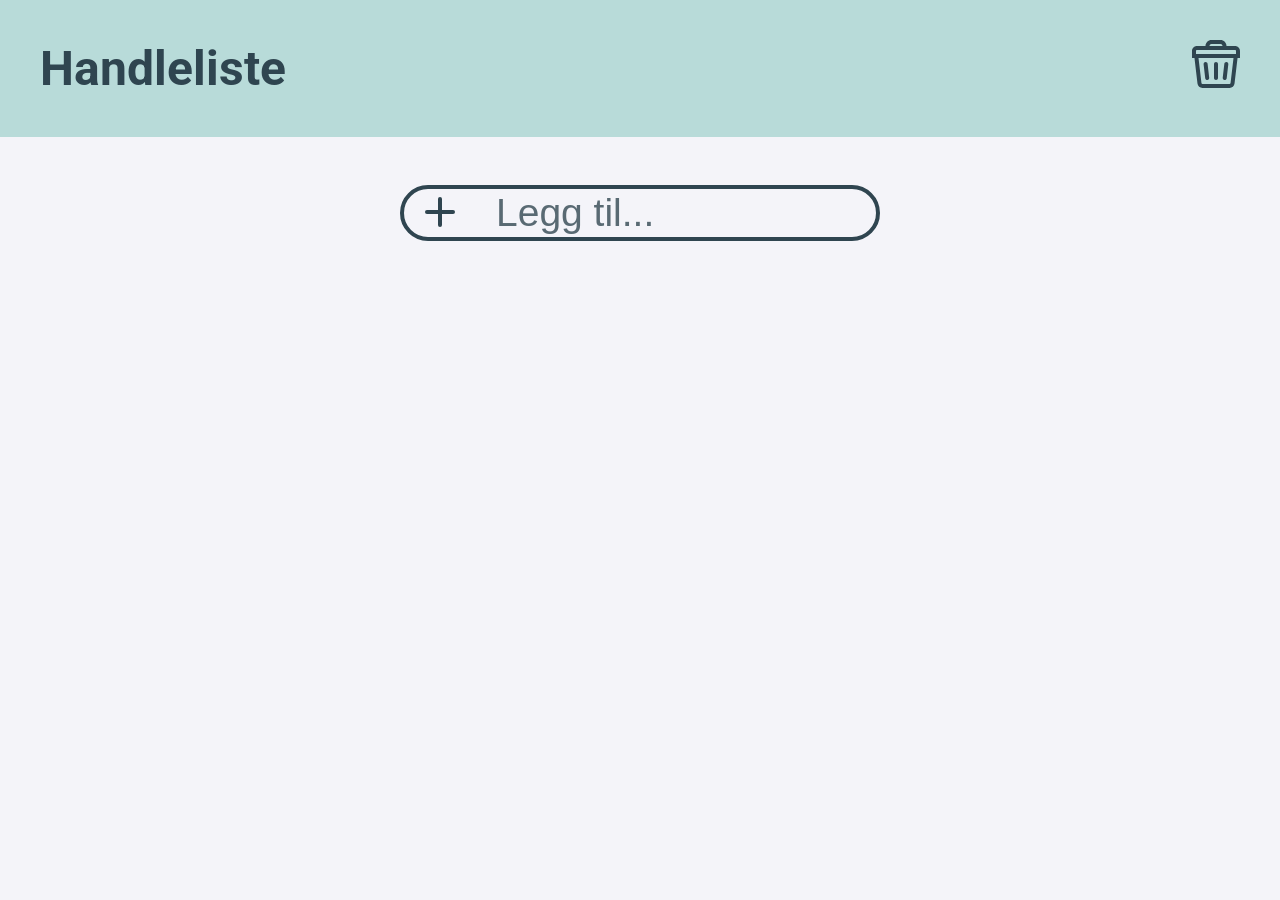
==== index.html @ cf6b4ffe "Small QOL change" ====
<!DOCTYPE html>
<html lang="no">

<head>
    <meta charset="UTF-8">
    <meta name="viewport" content="width=device-width, initial-scale=1.0">
    <title>Handleliste</title>
    <script async src="js/app.js"></script>
    <link rel="stylesheet" href="css/reset.css">
    <link rel="stylesheet" href="css/style.css">
    <link rel="preload" href="./assets/søppel_icon_hover.svg" as="image">
</head>

<body>
    <header>
        <h1>Handleliste</h1>
        <button style="background-image: url(./assets/søppel_icon.svg);" id="remove"></button>
    </header>
    <main>
        <div class="list_buttons">
            <button id="submit_button"><img style="height: 30px;" src="assets\pluss_icon.svg" alt=""></button>
            <input type="text" placeholder="Legg til...">
        </div>
        <section class="shopping_list_items"></section>
    </main>
</body>

</html>
---- css/style.css ----
@import url('https://fonts.googleapis.com/css2?family=Roboto:wght@300;400;700&display=swap');

:root {
    --100: rgb(47, 69, 80);
    --100_checked: rgb(89, 106, 115);
    --200: rgb(184, 219, 217);
    --300: rgb(244, 244, 249);
}

html {
    font-size: 125%;
    /*20px*/
    font-family: 'Roboto', sans-serif;
}

body {
    background-color: var(--300);
    min-height: 100vh;

}

header {
    display: flex;
    justify-content: space-between;
    max-width: 100vw;
    padding: 2rem;
    background-color: var(--200);
    margin-bottom: 2.4rem; 
}

h1 {
    font-size: 2.4rem;
    color: var(--100);
}

#remove {

    height: 2.4rem;
    width: 2.4rem;
}

.list_buttons {
    display: flex;
    border: var(--100) solid 0.2rem;
    border-radius: 5rem;
    max-width: 100%;
    width: 24rem;
}

.list_buttons input {
    font-size: 1.95rem;
    font-weight: 400;
    background-color: transparent;
    width: 100%;
    border-radius: 0 5rem 5rem 0;
}

.list_buttons button {
    background-color: transparent;
    padding: 0 2.05rem 0 1.05rem;
    border-radius: 5rem 0 0 5rem;
    height: 2.4rem;
}

ul {
    max-width: 100vw;
}

li {
    display: flex;
    list-style: none;
    font-weight: 400;
    font-size: 1.95rem;
    padding: 0.7rem;
    background: var(--200);
    border-radius: 0.5rem;
    max-width: 100vw;
}

li:nth-child(odd) {
    background: var(--300);
}

.li_delete_button {
    margin-left: auto;
    background-image: url(../assets/x_icon.svg);
    width: 2.4rem;
    height: 2.4rem;
    min-width: 2.4rem;
    min-height: 2.4rem;

}

main {
    display: flex;
    align-content: center;
    flex-direction: column;
    flex-wrap: wrap;
    max-width: 100vw;
}

button {
    background-color: transparent;
    cursor: pointer;
}

span {
    color: var(--100);
    overflow: scroll;
}

span::-webkit-scrollbar {
    display: none;
}

::placeholder {
    color: var(--100_checked);
}

/* checkbox styling inspirasjon https://moderncss.dev/pure-css-custom-checkbox-style/ */
[type="checkbox"]:checked {
    cursor: pointer;
    appearance: none;
    background-image: url("../assets/Checkmark_icon.svg");
    font: inherit;
    width: 2.4rem;
    height: 2.4rem;
    min-width: 2.4rem;
    min-height: 2.4rem;
    border-radius: 0.5rem;
    margin-right: 1.45rem;
}

[type="checkbox"]:checked+span {
    text-decoration: line-through var(--100_checked);
    color: var(--100_checked);
}

[type="checkbox"]:not(:checked) {
    cursor: pointer;
    appearance: none;
    font: inherit;
    width: 2.4rem;
    height: 2.4rem;
    min-width: 2.4rem;
    min-height: 2.4rem;
    border: 0.2rem solid var(--100);
    border-radius: 0.5rem;
    margin-right: 1.45rem;
}

@media screen and (max-width: 600px) {
    header {
        padding: 1rem;
    }

    main {
        padding: 0 0.5rem 0 0.5rem;
    }

    .list_buttons button {
        padding: 0 1.05rem 0 1.05rem;
    }

    [type="checkbox"]:checked {
        margin-right: 0.4rem;
    }

    [type="checkbox"]:not(:checked) {
        margin-right: 0.4rem;
    }
}

@media screen and (max-width: 400px) {
    header {
        flex-direction: column;
        padding: 0.5rem;
    }

    section {
        width: 100%;
    }
}
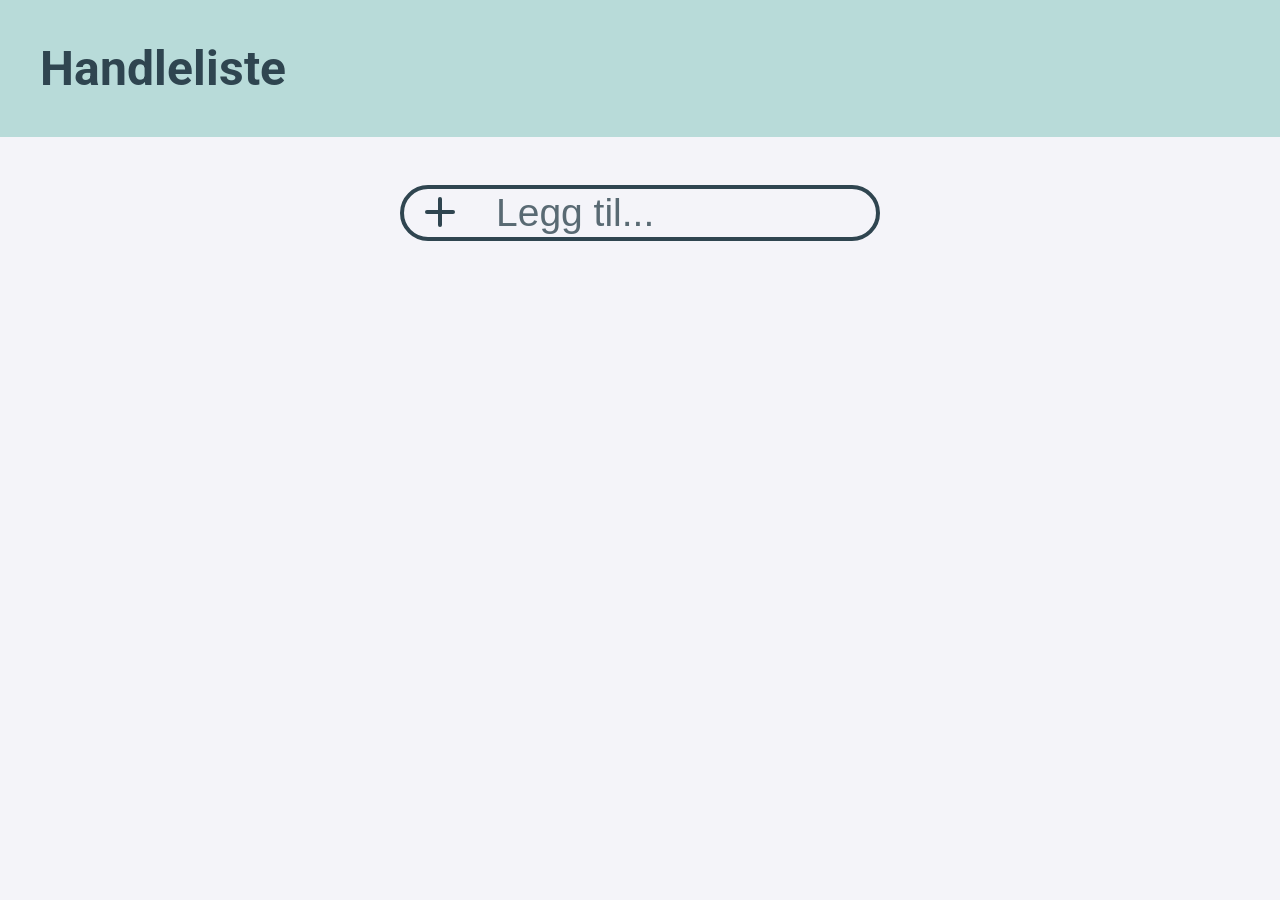
==== commit 1c4450e7: "Small QOL change" ====
--- a/index.html
+++ b/index.html
@@ -14,11 +14,11 @@
 <body>
     <header>
         <h1>Handleliste</h1>
-        <button style="background-image: url(./assets/søppel_icon.svg);" id="remove"></button>
+        <button id="remove"></button>
     </header>
     <main>
         <div class="list_buttons">
-            <button id="submit_button"><img style="height: 30px;" src="assets\pluss_icon.svg" alt=""></button>
+            <button id="submit_button"><img style="height: 30px;" src="./assets/pluss_icon.svg" alt=""></button>
             <input type="text" placeholder="Legg til...">
         </div>
         <section class="shopping_list_items"></section>
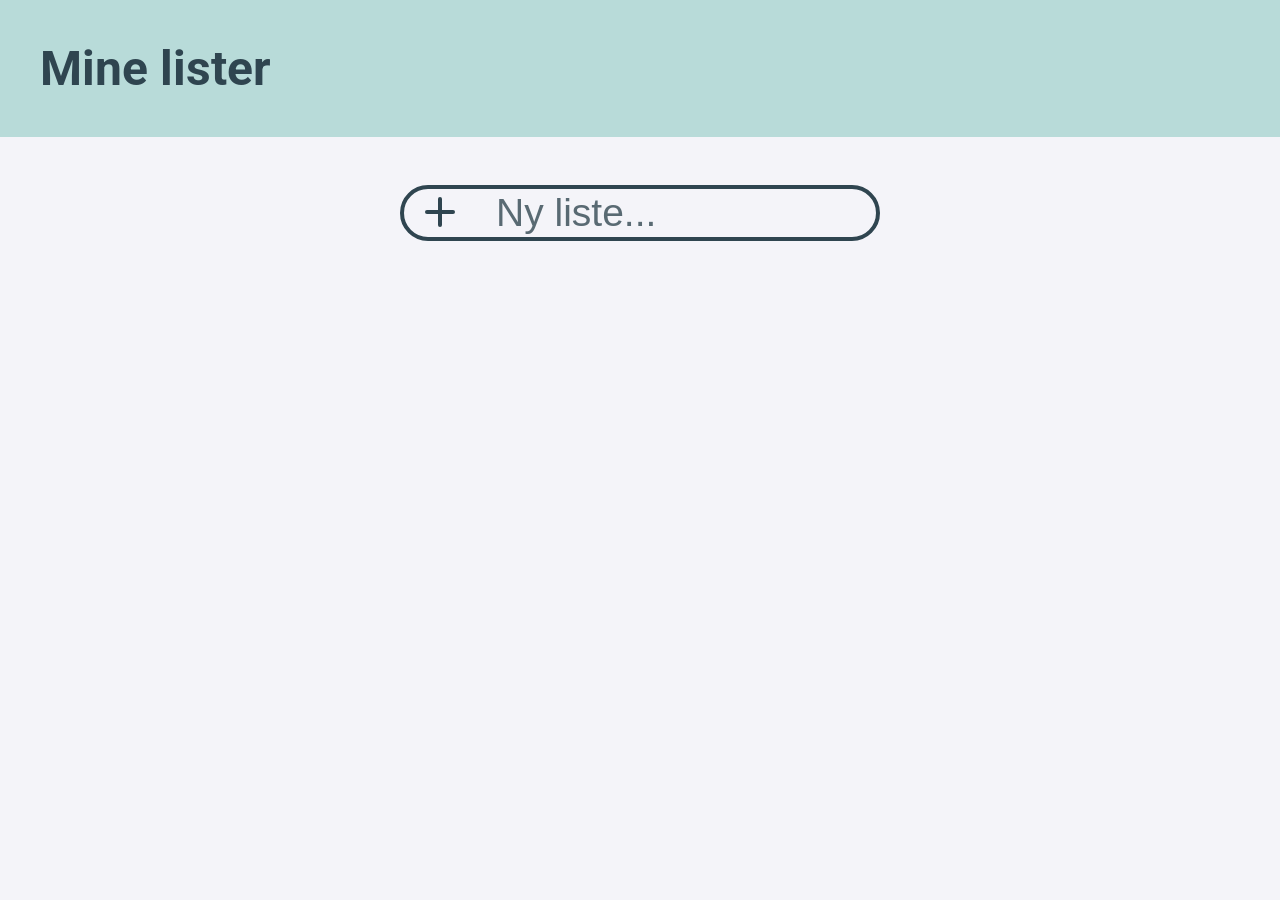
==== commit e545b98c: "a" ====
--- a/index.html
+++ b/index.html
@@ -2,27 +2,30 @@
 <html lang="no">
 
 <head>
-    <meta charset="UTF-8">
-    <meta name="viewport" content="width=device-width, initial-scale=1.0">
-    <title>Handleliste</title>
-    <script async src="js/app.js"></script>
-    <link rel="stylesheet" href="css/reset.css">
-    <link rel="stylesheet" href="css/style.css">
-    <link rel="preload" href="./assets/søppel_icon_hover.svg" as="image">
+  <meta charset="UTF-8">
+  <meta name="viewport" content="width=device-width, initial-scale=1.0">
+  <title>Mine lister</title>
+  <link rel="stylesheet" href="./css/reset.css">
+  <link rel="stylesheet" href="./css/style.css">
+  <script async src="./js/index.js"></script>
+  <link rel="preload" href="./assets/søppel_icon_hover.svg" as="image">
+  <link rel="prefetch" href="./lists/index.html">
+  <link rel="prefetch" href="./js/list.js">
 </head>
 
 <body>
-    <header>
-        <h1>Handleliste</h1>
-        <button id="remove"></button>
-    </header>
-    <main>
-        <div class="list_buttons">
-            <button id="submit_button"><img style="height: 30px;" src="./assets/pluss_icon.svg" alt=""></button>
-            <input type="text" placeholder="Legg til...">
-        </div>
-        <section class="shopping_list_items"></section>
-    </main>
+  <header>
+    <h1>Mine lister</h1>
+    <button style="background-image: url(./assets/søppel_icon.svg);" id="remove"></button>
+  </header>
+  <main>
+    <div class="list_buttons">
+      <button id="submit_button"><img src="../assets/pluss_icon.svg" alt=""></button>
+      <input type="text" placeholder="Ny liste...">
+    </div>
+    <section class="lists">
+    </section>
+  </main>
 </body>
 
 </html>
--- a/css/style.css
+++ b/css/style.css
@@ -1,183 +1,211 @@
 @import url('https://fonts.googleapis.com/css2?family=Roboto:wght@300;400;700&display=swap');
 
 :root {
-    --100: rgb(47, 69, 80);
-    --100_checked: rgb(89, 106, 115);
-    --200: rgb(184, 219, 217);
-    --300: rgb(244, 244, 249);
+	--100: rgb(47, 69, 80);
+	--100_checked: rgb(89, 106, 115);
+	--200: rgb(184, 219, 217);
+	--300: rgb(244, 244, 249);
 }
 
 html {
-    font-size: 125%;
-    /*20px*/
-    font-family: 'Roboto', sans-serif;
+	font-size: 125%;
+	/*20px*/
+	font-family: 'Roboto', sans-serif;
 }
 
 body {
-    background-color: var(--300);
-    min-height: 100vh;
+	background-color: var(--300);
+	min-height: 100vh;
 
 }
 
 header {
-    display: flex;
-    justify-content: space-between;
-    max-width: 100vw;
-    padding: 2rem;
-    background-color: var(--200);
-    margin-bottom: 2.4rem; 
+	display: flex;
+	justify-content: space-between;
+	max-width: 100vw;
+	padding: 2rem;
+	background-color: var(--200);
+	margin-bottom: 2.4rem;
 }
 
 h1 {
-    font-size: 2.4rem;
-    color: var(--100);
+	font-size: 2.4rem;
+	color: var(--100);
 }
 
 #remove {
-
-    height: 2.4rem;
-    width: 2.4rem;
+	height: 2.4rem;
+	width: 2.4rem;
 }
 
 .list_buttons {
-    display: flex;
-    border: var(--100) solid 0.2rem;
-    border-radius: 5rem;
-    max-width: 100%;
-    width: 24rem;
+	display: flex;
+	border: var(--100) solid 0.2rem;
+	border-radius: 5rem;
+	max-width: 100%;
+	width: 24rem;
 }
 
 .list_buttons input {
-    font-size: 1.95rem;
-    font-weight: 400;
-    background-color: transparent;
-    width: 100%;
-    border-radius: 0 5rem 5rem 0;
+	font-size: 1.95rem;
+	font-weight: 400;
+	background-color: transparent;
+	width: 100%;
+	border-radius: 0 5rem 5rem 0;
 }
 
 .list_buttons button {
-    background-color: transparent;
-    padding: 0 2.05rem 0 1.05rem;
-    border-radius: 5rem 0 0 5rem;
-    height: 2.4rem;
-}
-
-ul {
-    max-width: 100vw;
-}
-
-li {
-    display: flex;
-    list-style: none;
-    font-weight: 400;
-    font-size: 1.95rem;
-    padding: 0.7rem;
-    background: var(--200);
-    border-radius: 0.5rem;
-    max-width: 100vw;
-}
-
-li:nth-child(odd) {
-    background: var(--300);
-}
-
-.li_delete_button {
-    margin-left: auto;
-    background-image: url(../assets/x_icon.svg);
-    width: 2.4rem;
-    height: 2.4rem;
-    min-width: 2.4rem;
-    min-height: 2.4rem;
+	background-color: transparent;
+	padding: 0 2.05rem 0 1.05rem;
+	border-radius: 5rem 0 0 5rem;
+	height: 2.4rem;
+}
+
+.list_buttons img {
+	height: 1.5rem;
+	width: 1.5rem;
+}
+
+.shopping_list_items ul {
+	max-width: 100vw;
+}
+
+.shopping_list_items li {
+	display: flex;
+	list-style: none;
+	font-weight: 400;
+	font-size: 1.95rem;
+	padding: 0.7rem;
+	background: var(--200);
+	border-radius: 0.5rem;
+	max-width: 100vw;
+}
+
+.shopping_list_items li:nth-child(odd) {
+	background: var(--300);
+}
+
+.shopping_list_items .li_delete_button {
+	margin-left: auto;
+	background-image: url(../assets/x_icon.svg);
+	width: 2.4rem;
+	height: 2.4rem;
+	min-width: 2.4rem;
+	min-height: 2.4rem;
 
 }
 
 main {
-    display: flex;
-    align-content: center;
-    flex-direction: column;
-    flex-wrap: wrap;
-    max-width: 100vw;
+	display: flex;
+	align-content: center;
+	flex-direction: column;
+	flex-wrap: wrap;
+	max-width: 100vw;
 }
 
 button {
-    background-color: transparent;
-    cursor: pointer;
+	background-color: transparent;
+	cursor: pointer;
 }
 
 span {
-    color: var(--100);
-    overflow: scroll;
+	color: var(--100);
+	overflow: scroll;
 }
 
 span::-webkit-scrollbar {
-    display: none;
+	display: none;
 }
 
 ::placeholder {
-    color: var(--100_checked);
+	color: var(--100_checked);
 }
 
 /* checkbox styling inspirasjon https://moderncss.dev/pure-css-custom-checkbox-style/ */
 [type="checkbox"]:checked {
-    cursor: pointer;
-    appearance: none;
-    background-image: url("../assets/Checkmark_icon.svg");
-    font: inherit;
-    width: 2.4rem;
-    height: 2.4rem;
-    min-width: 2.4rem;
-    min-height: 2.4rem;
-    border-radius: 0.5rem;
-    margin-right: 1.45rem;
+	cursor: pointer;
+	appearance: none;
+	background-image: url("../assets/Checkmark_icon.svg");
+	font: inherit;
+	width: 2.4rem;
+	height: 2.4rem;
+	min-width: 2.4rem;
+	min-height: 2.4rem;
+	border-radius: 0.5rem;
+	margin-right: 1.45rem;
 }
 
 [type="checkbox"]:checked+span {
-    text-decoration: line-through var(--100_checked);
-    color: var(--100_checked);
+	text-decoration: line-through var(--100_checked);
+	color: var(--100_checked);
 }
 
 [type="checkbox"]:not(:checked) {
-    cursor: pointer;
-    appearance: none;
-    font: inherit;
-    width: 2.4rem;
-    height: 2.4rem;
-    min-width: 2.4rem;
-    min-height: 2.4rem;
-    border: 0.2rem solid var(--100);
-    border-radius: 0.5rem;
-    margin-right: 1.45rem;
+	cursor: pointer;
+	appearance: none;
+	font: inherit;
+	width: 2.4rem;
+	height: 2.4rem;
+	min-width: 2.4rem;
+	min-height: 2.4rem;
+	border: 0.2rem solid var(--100);
+	border-radius: 0.5rem;
+	margin-right: 1.45rem;
 }
 
 @media screen and (max-width: 600px) {
-    header {
-        padding: 1rem;
-    }
-
-    main {
-        padding: 0 0.5rem 0 0.5rem;
-    }
-
-    .list_buttons button {
-        padding: 0 1.05rem 0 1.05rem;
-    }
-
-    [type="checkbox"]:checked {
-        margin-right: 0.4rem;
-    }
-
-    [type="checkbox"]:not(:checked) {
-        margin-right: 0.4rem;
-    }
+	header {
+		padding: 1rem;
+	}
+
+	main {
+		padding: 0 0.5rem 0 0.5rem;
+	}
+
+	.list_buttons button {
+		padding: 0 1.05rem 0 1.05rem;
+	}
+
+	[type="checkbox"]:checked {
+		margin-right: 0.4rem;
+	}
+
+	[type="checkbox"]:not(:checked) {
+		margin-right: 0.4rem;
+	}
 }
 
 @media screen and (max-width: 400px) {
-    header {
-        flex-direction: column;
-        padding: 0.5rem;
-    }
-
-    section {
-        width: 100%;
-    }
+	header {
+		flex-direction: column;
+		padding: 0.5rem;
+	}
+
+	section {
+		width: 100%;
+	}
+}
+
+
+.lists li {
+	position: relative;
+	border: 1px #000 solid;
+	display: flex;
+	width: 264px;
+	height: 264px;
+	justify-content: center;
+	padding: 30px;
+}
+
+.lists .li_delete_button{
+	position: absolute;
+	top: 0;
+	right: 0;
+	transform: translate(+50%, -50%);
+	background-image: url(../assets/Søppel_icon_white.svg);
+	background-color: var(--100);
+	width: 2.4rem;
+	height: 2.4rem;
+	min-width: 2.4rem;
+	min-height: 2.4rem;
 }
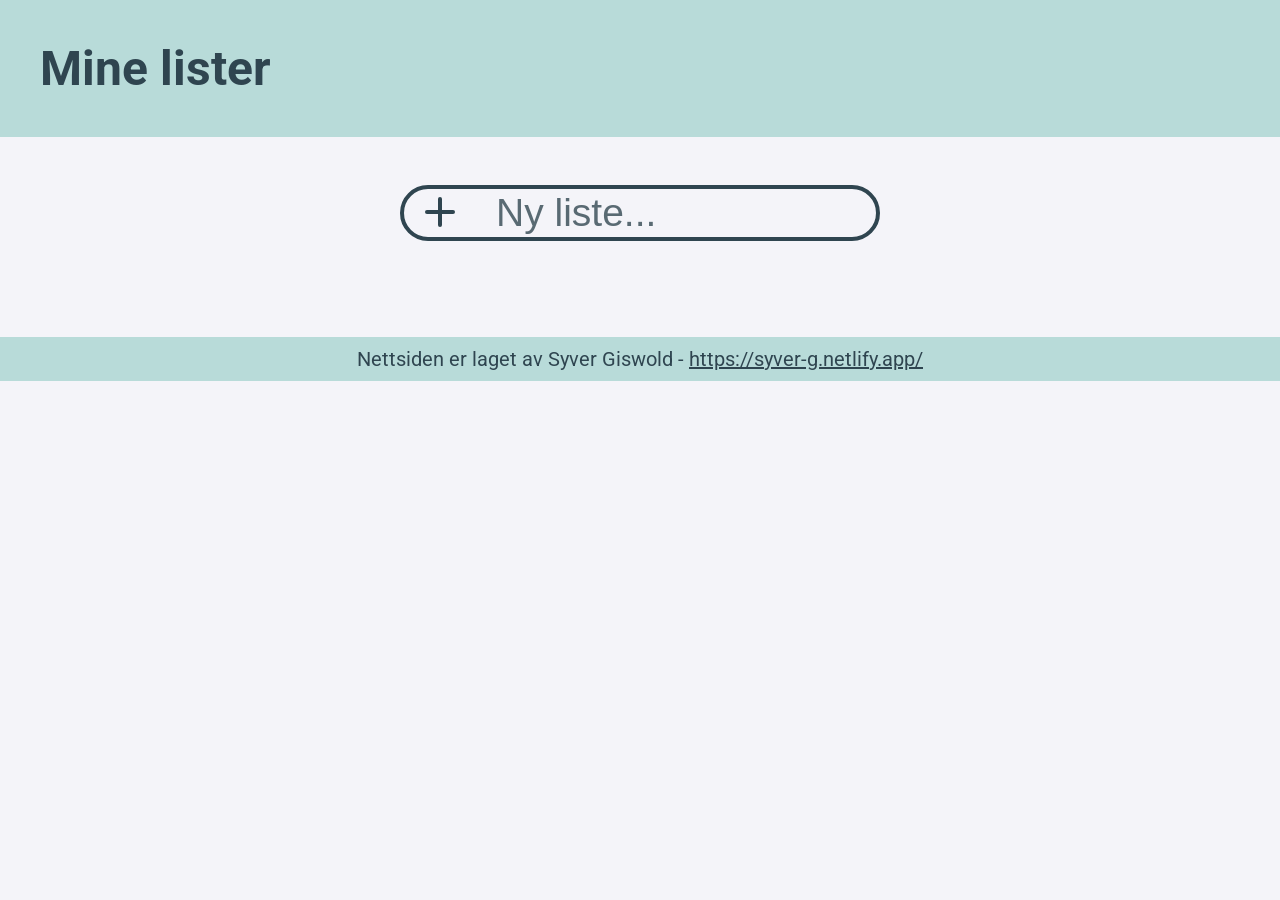
==== commit 9121f800: "backlink" ====
--- a/index.html
+++ b/index.html
@@ -4,6 +4,7 @@
 <head>
   <meta charset="UTF-8">
   <meta name="viewport" content="width=device-width, initial-scale=1.0">
+  <meta name="google-site-verification" content="8pVAefdP7SpKYDbrDTMv2VyqoTrwD7FGwats91aqQ-M" />
   <title>Mine lister</title>
   <link rel="stylesheet" href="./css/reset.css">
   <link rel="stylesheet" href="./css/style.css">
@@ -20,12 +21,17 @@
   </header>
   <main>
     <div class="list_buttons">
-      <button id="submit_button"><img src="../assets/pluss_icon.svg" alt=""></button>
+      <button id="submit_button"><img src="./assets/pluss_icon.svg" alt=""></button>
       <input type="text" placeholder="Ny liste...">
     </div>
     <section class="lists">
     </section>
   </main>
+  <footer>
+    <div class="footerContent">
+      <p>Nettsiden er laget av Syver Giswold - <a href="https://syver-g.netlify.app/">https://syver-g.netlify.app/</a></p>
+    </div>
+  </footer>
 </body>
 
-</html>+</html>
--- a/css/style.css
+++ b/css/style.css
@@ -11,12 +11,12 @@
 	font-size: 125%;
 	/*20px*/
 	font-family: 'Roboto', sans-serif;
+	min-height: 100vh;
 }
 
 body {
 	background-color: var(--300);
-	min-height: 100vh;
-
+	
 }
 
 header {
@@ -26,6 +26,24 @@
 	padding: 2rem;
 	background-color: var(--200);
 	margin-bottom: 2.4rem;
+}
+
+footer {
+	background-color: var(--200);
+	color: var(--100);
+	width: 100%;
+	padding: 0.5rem;
+	position: absolute;
+	margin-top: 2.4rem;
+  }
+  
+.footerContent {
+	width: fit-content;
+	margin: auto;
+}
+
+footer a {
+	color: var(--100);
 }
 
 h1 {
@@ -44,6 +62,7 @@
 	border-radius: 5rem;
 	max-width: 100%;
 	width: 24rem;
+	margin: 0 auto;
 }
 
 .list_buttons input {
@@ -110,7 +129,7 @@
 
 span {
 	color: var(--100);
-	overflow: scroll;
+	overflow-wrap: break-word;
 }
 
 span::-webkit-scrollbar {
@@ -153,6 +172,63 @@
 	margin-right: 1.45rem;
 }
 
+.lists li {
+	position: relative;
+	display: flex;
+	width: 264px;
+	height: 264px;
+	justify-content: center;
+	padding: 30px;
+	border-radius: 0.5rem;
+	font-size: 39px;
+	background-color: var(--200);
+	overflow-wrap: break-word;
+}
+
+.lists li a {
+	color: var(--100);
+	text-decoration: none;
+	width: 100%;
+	height: 100%;
+	position: absolute;
+	top: 0;
+	left: 0;
+	text-align: center;
+	padding: 1.05rem;
+	border-radius: 0.5rem;
+}
+
+.lists .li_delete_button{
+	position: absolute;
+	top: 0;
+	right: 0;
+	transform: translate(+50%, -50%);
+	background-image: url(../assets/x_icon_white.svg);
+	background-color: var(--100);
+	width: 2.4rem;
+	height: 2.4rem;
+	min-width: 2.4rem;
+	min-height: 2.4rem;
+	border: 0.5rem solid var(--100);
+	border-radius: 0.5rem;
+}
+
+.lists ul {
+	display: flex;
+	justify-content: center;
+	flex-wrap: wrap;
+	gap: 72px;
+	margin-top: 2.4rem;
+}
+
+.indicator_text {
+	font-size: 25px;
+	position: absolute;
+	bottom: 0;
+	padding: 1.05rem;
+	color: var(--100_checked);
+}
+
 @media screen and (max-width: 600px) {
 	header {
 		padding: 1rem;
@@ -173,6 +249,11 @@
 	[type="checkbox"]:not(:checked) {
 		margin-right: 0.4rem;
 	}
+
+	.lists li {
+		width: 90%;
+		height: 10rem;
+	}	
 }
 
 @media screen and (max-width: 400px) {
@@ -185,27 +266,3 @@
 		width: 100%;
 	}
 }
-
-
-.lists li {
-	position: relative;
-	border: 1px #000 solid;
-	display: flex;
-	width: 264px;
-	height: 264px;
-	justify-content: center;
-	padding: 30px;
-}
-
-.lists .li_delete_button{
-	position: absolute;
-	top: 0;
-	right: 0;
-	transform: translate(+50%, -50%);
-	background-image: url(../assets/Søppel_icon_white.svg);
-	background-color: var(--100);
-	width: 2.4rem;
-	height: 2.4rem;
-	min-width: 2.4rem;
-	min-height: 2.4rem;
-}
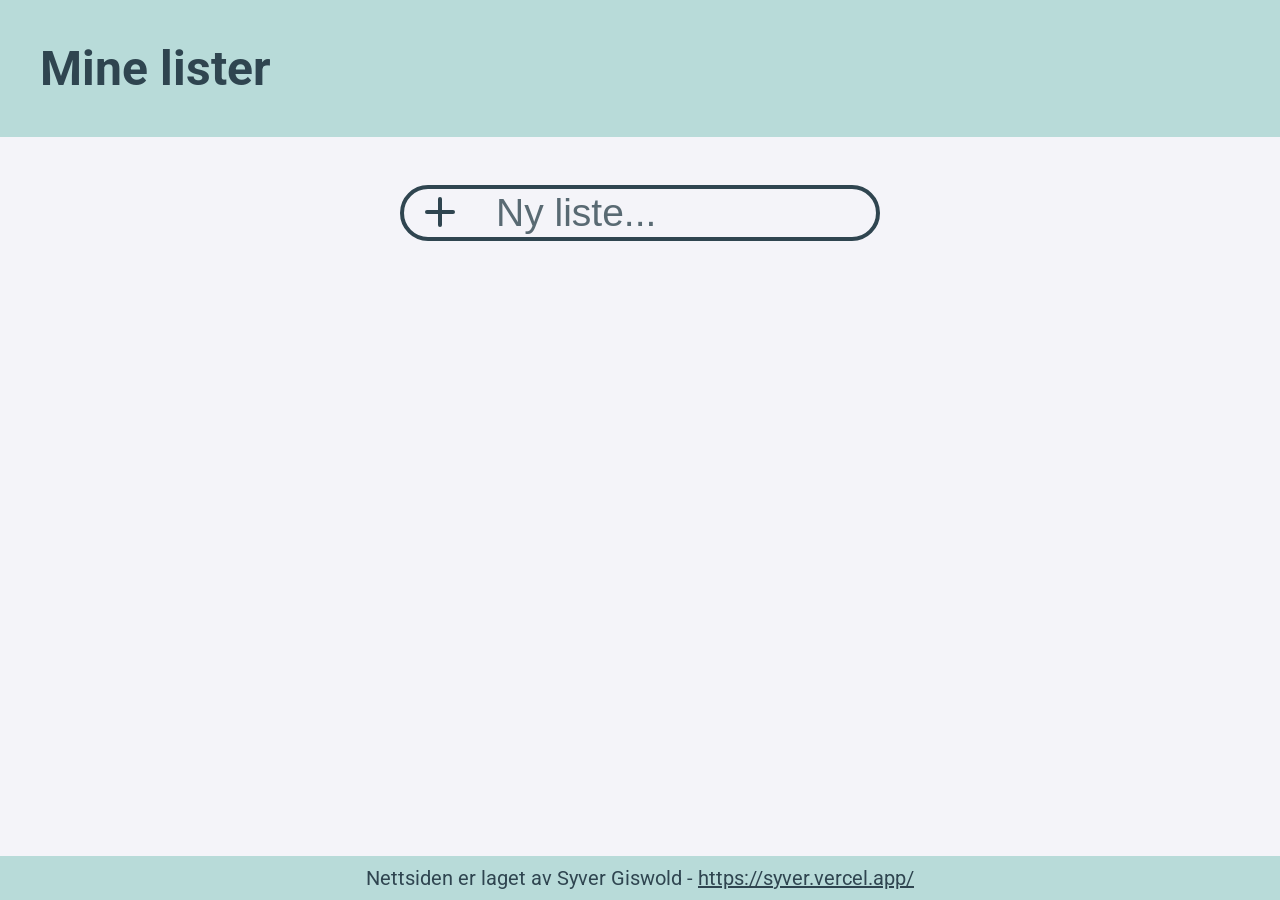
==== commit f087db98: "a" ====
--- a/index.html
+++ b/index.html
@@ -29,7 +29,7 @@
   </main>
   <footer>
     <div class="footerContent">
-      <p>Nettsiden er laget av Syver Giswold - <a href="https://syver-g.netlify.app/">https://syver-g.netlify.app/</a></p>
+      <p>Nettsiden er laget av Syver Giswold - <a href="https://syver.vercel.app/">https://syver.vercel.app/</a></p>
     </div>
   </footer>
 </body>
--- a/css/style.css
+++ b/css/style.css
@@ -33,7 +33,8 @@
 	color: var(--100);
 	width: 100%;
 	padding: 0.5rem;
-	position: absolute;
+	position: fixed;
+	bottom: 0;
 	margin-top: 2.4rem;
   }
   
